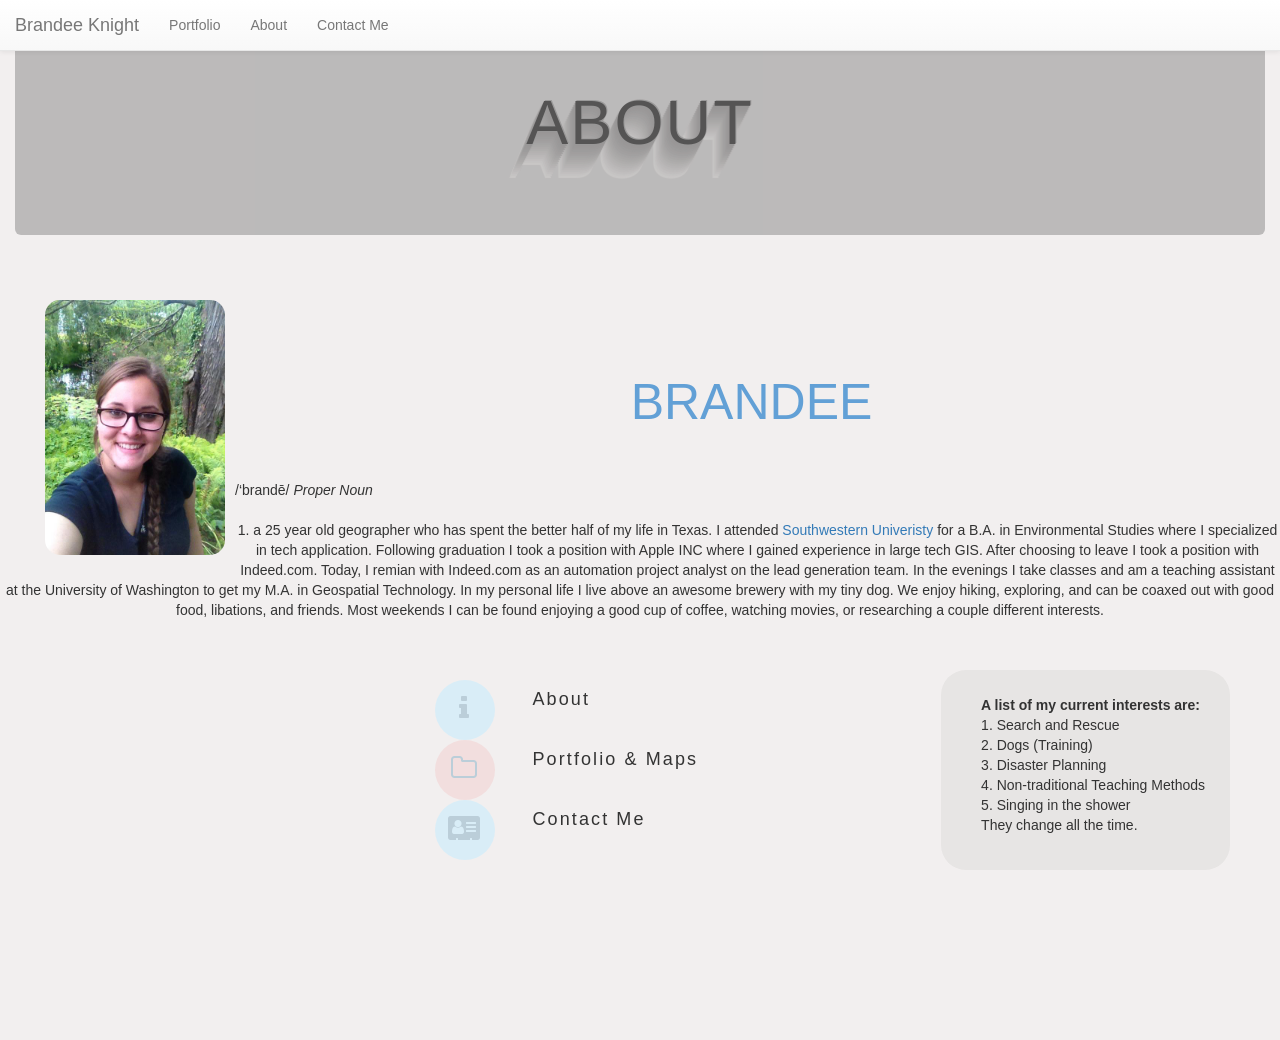
==== about.html @ d36546aa "Initial commit" ====
<!DOCTYPE HTML> 
<html lang="en">

<head>
		<link rel="stylesheet" href="css/bootstrap.min.css">
		<link rel="stylesheet" href="css/bootstrap-theme.min.css">
		<link rel="stylesheet" href="css/style.css">
</head>
<body>
<script type="text/javascript" src="lib/jquery-3.2.1.min.js"></script>
		<script type="text/javascript" src="js/bootstrap.min.js"></script>

		<nav class="navbar navbar-default navbar-fixed-top main-navbar">
			<div class="container-fluid">
				<div class="navbar-header">
			<button type="button" class="navbar-toggle collapsed" data-toggle="collapse" data-target="#navbar" aria-controls="navbar">
				<span class="sr-only" font-family>Toggle navigation</span>
				<span class="glyphicon glyphicon-menu-hamburger"></span>
				<span class="menu">Menu</span>
			</button> <!--display hamburger on small screens-->
				<a class="navbar-brand" href="#">Brandee Knight</a>
		</div>
		<div class="collapse navbar-collapse" id="bs-example-navbar-collapse-1"> <!--link to navbar-->
			<ul class="nav navbar-nav">
				<li><a href="maps.html">Portfolio</a></li>
				<li><a href="about.html">About</a></li>
				<li><a href="index.html">Contact Me</a></li>
			</ul>
				</div>
			
		</nav>


		<div class="container-fluid">
			<div class="jumbotron">
				<h1> About</h1>
			</div>
		</div>

<p>

<IMG SRC="assets/me.jpg" ALIGN="left" ALT="some text" HSPACE=”50” class="center" style="padding:10px" WIDTH=200 HEIGHT=275> </IMG><br/>
<h2>Brandee</h2><br/>
	&#47;&lsquo;brand&#275;&#47;  <i>Proper Noun </i><br/>
	<br/>
	<div class="text">
		1. a 25 year old geographer who has spent the better half of my life in Texas. I attended <a href="http://www.southwestern.edu/departments/environmental/gis/"> Southwestern Univeristy </a> for a B&#46;A&#46; in Environmental Studies where I specialized in tech application. Following graduation I took a position with Apple INC where I gained experience in large tech GIS. After choosing to leave I took a position with Indeed.com. Today, I remian with Indeed.com as an automation project analyst on the lead generation team. In the evenings I take classes and am a teaching assistant at the University of Washington to get my M&#46;A&#46; in Geospatial Technology. In my personal life I live above an awesome brewery with my tiny dog. We enjoy hiking, exploring, and can be coaxed out with good food, libations, and friends. Most weekends I can be found enjoying a good cup of coffee, watching movies, or researching a couple different interests. 
	</div>
		<div class="interest">
		<ul>
			<b>A list of my current interests are:</b> <br/>
			1. Search and Rescue<br/>
			2. Dogs (Training)<br/>
			3. Disaster Planning<br/>
			4. Non-traditional Teaching Methods<br/>
			5. Singing in the shower<br/>
			They change all the time.
		</ul>
	</div>

	<div class="map">
		<ul>
			<iframe src="https://www.google.com/maps/embed?pb=!1m18!1m12!1m3!1d2974.102674688628!2d-97.66731012081026!3d30.634925081760986!2m3!1f0!2f0!3f0!3m2!1i1024!2i768!4f13.1!3m3!1m2!1s0x8644d64e47bd3f6d%3A0xd240741914c84ab3!2sSouthwestern+University!5e1!3m2!1sen!2sus!4v1507431198691" width="600" height="385" align="center" style="padding:10px" class="center" frameborder="0" allowfullscreen></iframe>
		</ul>
	</div>
</p>

<link rel="stylesheet" href="https://maxcdn.bootstrapcdn.com/font-awesome/4.7.0/css/font-awesome.min.css">
		<footer class="mt-5">
		  <div class="container-fluid mt-5">
		    <div class="container">
		      <div class="row py-3">
		        <!-- footer column 1 start -->
		        <div class="col-md-4">
		          <!-- row start -->
		          <div class="row py-2">
		            <div class="col-sm-3 hidden-md-down">
		              <a class="bg-circle bg-info" href="about.html">
		                <i class="fa fa-2x fa-fw fa-info" aria-hidden="true "></i>
		              </a>
		            </div>
		            <div class="col-sm-9">
		              <h4>About</h4>
		            </div>
		          </div>
		          <!-- row end -->
		        </div>
		        <!-- footer column 2 start -->
		        <div class="col-md-4">
		          <!-- row start -->
		          <div class="row py-2">
		            <div class="col-sm-3 hidden-md-down">
		              <a class="bg-circle bg-danger" href="# ">
		                <i class="fa fa-2x fa-fw fa-folder-o" aria-hidden="true "></i>
		              </a>
		            </div>
		            <div class="col-sm-9">
		              <h4>Portfolio & Maps</h4>

		            </div>
		          </div>
		          <!-- row end -->
		          <!-- row start -->
		          <!-- row end -->
		        </div>
		        <!-- footer column 2 end -->
		        <!-- footer column 3 start -->
		        <div class="col-md-4">
		          <!-- row starting  -->
		          <div class="row py-2">

		          	<div class="col-sm-3 hidden-md-down">
		              <a class="bg-circle bg-info" href="#">
		                <i class="fa fa-2x fa-fw fa-address-card" aria-hidden="true "></i>
		              </a>
		            </div>
		            <div class="col-sm-9">
		              <h4>Contact Me</h4>
		            </div>
		          </div>
		        </div>

		</footer>

</body>
</html>
---- css/style.css ----
body {
    background-color: #f2efef;
    background-repeat: no-repeat;
    background-attachment: fixed;
    background-size: cover;
}

.portfolio-thumbnail {
	background-color: #cccccc;
	border-width: 4px;
	border-style: solid;
	border-color: #62A0D6;
  color:#070D0D;
    float: center;
    width:  auto;
    height: auto;
    background-position: 50% 50%;
    background-repeat: no-repeat;
    background-size: cover;

}
.emailbutton {
  background-color: #cccccc;
  border-width: 4px;
  border-style: solid;
  border-color: #62A0D6;
  color:#070D0D;
    float: center;
    width:  50px;
    height: 50px;
    background-position: 50% 50%;
    background-repeat: no-repeat;
    background-size: cover;

}
h1 {
  font-family: "Avant Garde", Avantgarde, "Century Gothic", CenturyGothic, "AppleGothic", sans-serif;
  font-size: 50px;
  padding: 20px 12px;
  color: #62A0D6;
  text-align: center;
  text-shadow: 1px -1px 0 #767676, -1px 2px 1px #737272, -2px 4px 1px #767474, -3px 6px 1px #787777, -4px 8px 1px #7b7a7a, -5px 10px 1px #7f7d7d, -6px 12px 1px #828181, -7px 14px 1px #868585, -8px 16px 1px #8b8a89, -9px 18px 1px #8f8e8d, -10px 20px 1px #949392, -11px 22px 1px #999897, -12px 24px 1px #9e9c9c, -13px 26px 1px #a3a1a1, -14px 28px 1px #a8a6a6, -15px 30px 1px #adabab, -16px 32px 1px #b2b1b0, -17px 34px 1px #b7b6b5;
  text-transform: uppercase;
  text-rendering: optimizeLegibility;
  border-radius: 25px;
}
h2 {
  font-family: "Avant Garde", Avantgarde, "Century Gothic", CenturyGothic, "AppleGothic", sans-serif;
  font-size: 50px;
  padding: 20px 12px;
  color: #62A0D6;
  text-align: center;
  text-transform: uppercase;
  text-rendering: optimizeLegibility;
  border-radius: 25px;
}
.jumbotron {
  opacity: .70;
  color: #131313;
  background-color:#a5a4a4;
  letter-spacing: .15em;
  
  vertical-align: middle;  
  border-radius: 25px;
}
p{ 
  padding-left: 20px;
  padding-right: 25px;
  padding-top: 25px;
  padding-bottom: 25px;
  margin-left: 15px;
}
h3{
  font-family: "Avant Garde", Avantgarde, "Century Gothic", CenturyGothic, "AppleGothic", sans-serif;
  font-size: 25px:;
  text-align: center;
  text-rendering: optimizeLegibility;
}
.text{
  text-align: center;
}
.map {
   width: 400px;
   height: 400px;
   float: left;
  margin: 10px;
 }
.interest {
  margin: 50px;
  background-color: #e7e5e4;
  padding-right: 25px;
  padding-top: 25px;
  padding-bottom: 25px;
  float: right;
  border-radius: 25px;
}

.bg-primary {
 background-color: #BBCED9;
}

.bg-circle {
  display: inline-block;
  width: 60px;
  height: 60px;
  padding: 14px 4px;
  color: #BBCED9;
  text-align: center;
  border-radius: 100%;
}

.bg-circle-outline
{
  width: 50px;
  height: 50px;
  color: #76B1DA;
  padding: 8px 2px;
  border: 2px solid;
  border-color: #76B1DA;
  border-radius: 50%;
}
img.center {
  display:block;
  margin-left: auto;
  margin-right: auto;
  border-radius: 8px;
  width: auto
  height: auto;
  border-radius: 25px;
}
img.studentworks{
  float: right;
  border-radius: 25px;
}
footer {
  height: 10px;
  opacity: 1;
  letter-spacing: .15em;
  border-radius: 25px;
}
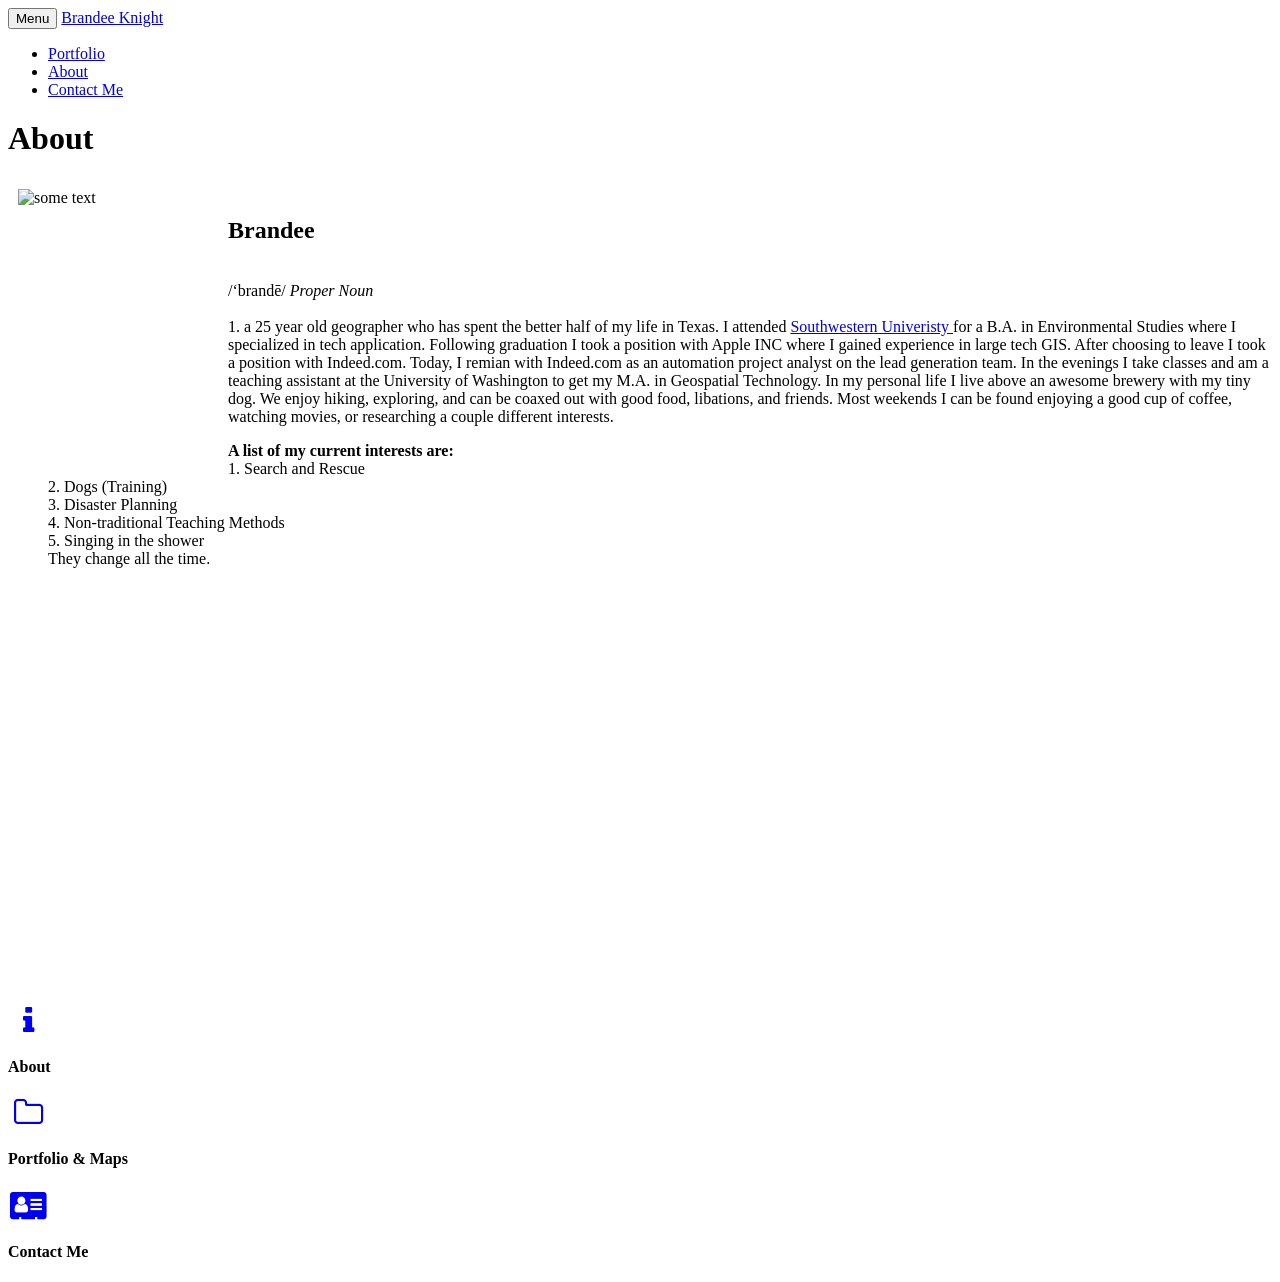
==== commit cf13ae25: "Add files via upload" ====
--- a/about.html
+++ b/about.html
@@ -1,126 +1,126 @@
-<!DOCTYPE HTML> 
-<html lang="en">
-
-<head>
-		<link rel="stylesheet" href="css/bootstrap.min.css">
-		<link rel="stylesheet" href="css/bootstrap-theme.min.css">
-		<link rel="stylesheet" href="css/style.css">
-</head>
-<body>
-<script type="text/javascript" src="lib/jquery-3.2.1.min.js"></script>
-		<script type="text/javascript" src="js/bootstrap.min.js"></script>
-
-		<nav class="navbar navbar-default navbar-fixed-top main-navbar">
-			<div class="container-fluid">
-				<div class="navbar-header">
-			<button type="button" class="navbar-toggle collapsed" data-toggle="collapse" data-target="#navbar" aria-controls="navbar">
-				<span class="sr-only" font-family>Toggle navigation</span>
-				<span class="glyphicon glyphicon-menu-hamburger"></span>
-				<span class="menu">Menu</span>
-			</button> <!--display hamburger on small screens-->
-				<a class="navbar-brand" href="#">Brandee Knight</a>
-		</div>
-		<div class="collapse navbar-collapse" id="bs-example-navbar-collapse-1"> <!--link to navbar-->
-			<ul class="nav navbar-nav">
-				<li><a href="maps.html">Portfolio</a></li>
-				<li><a href="about.html">About</a></li>
-				<li><a href="index.html">Contact Me</a></li>
-			</ul>
-				</div>
-			
-		</nav>
-
-
-		<div class="container-fluid">
-			<div class="jumbotron">
-				<h1> About</h1>
-			</div>
-		</div>
-
-<p>
-
-<IMG SRC="assets/me.jpg" ALIGN="left" ALT="some text" HSPACE=”50” class="center" style="padding:10px" WIDTH=200 HEIGHT=275> </IMG><br/>
-<h2>Brandee</h2><br/>
-	&#47;&lsquo;brand&#275;&#47;  <i>Proper Noun </i><br/>
-	<br/>
-	<div class="text">
-		1. a 25 year old geographer who has spent the better half of my life in Texas. I attended <a href="http://www.southwestern.edu/departments/environmental/gis/"> Southwestern Univeristy </a> for a B&#46;A&#46; in Environmental Studies where I specialized in tech application. Following graduation I took a position with Apple INC where I gained experience in large tech GIS. After choosing to leave I took a position with Indeed.com. Today, I remian with Indeed.com as an automation project analyst on the lead generation team. In the evenings I take classes and am a teaching assistant at the University of Washington to get my M&#46;A&#46; in Geospatial Technology. In my personal life I live above an awesome brewery with my tiny dog. We enjoy hiking, exploring, and can be coaxed out with good food, libations, and friends. Most weekends I can be found enjoying a good cup of coffee, watching movies, or researching a couple different interests. 
-	</div>
-		<div class="interest">
-		<ul>
-			<b>A list of my current interests are:</b> <br/>
-			1. Search and Rescue<br/>
-			2. Dogs (Training)<br/>
-			3. Disaster Planning<br/>
-			4. Non-traditional Teaching Methods<br/>
-			5. Singing in the shower<br/>
-			They change all the time.
-		</ul>
-	</div>
-
-	<div class="map">
-		<ul>
-			<iframe src="https://www.google.com/maps/embed?pb=!1m18!1m12!1m3!1d2974.102674688628!2d-97.66731012081026!3d30.634925081760986!2m3!1f0!2f0!3f0!3m2!1i1024!2i768!4f13.1!3m3!1m2!1s0x8644d64e47bd3f6d%3A0xd240741914c84ab3!2sSouthwestern+University!5e1!3m2!1sen!2sus!4v1507431198691" width="600" height="385" align="center" style="padding:10px" class="center" frameborder="0" allowfullscreen></iframe>
-		</ul>
-	</div>
-</p>
-
-<link rel="stylesheet" href="https://maxcdn.bootstrapcdn.com/font-awesome/4.7.0/css/font-awesome.min.css">
-		<footer class="mt-5">
-		  <div class="container-fluid mt-5">
-		    <div class="container">
-		      <div class="row py-3">
-		        <!-- footer column 1 start -->
-		        <div class="col-md-4">
-		          <!-- row start -->
-		          <div class="row py-2">
-		            <div class="col-sm-3 hidden-md-down">
-		              <a class="bg-circle bg-info" href="about.html">
-		                <i class="fa fa-2x fa-fw fa-info" aria-hidden="true "></i>
-		              </a>
-		            </div>
-		            <div class="col-sm-9">
-		              <h4>About</h4>
-		            </div>
-		          </div>
-		          <!-- row end -->
-		        </div>
-		        <!-- footer column 2 start -->
-		        <div class="col-md-4">
-		          <!-- row start -->
-		          <div class="row py-2">
-		            <div class="col-sm-3 hidden-md-down">
-		              <a class="bg-circle bg-danger" href="# ">
-		                <i class="fa fa-2x fa-fw fa-folder-o" aria-hidden="true "></i>
-		              </a>
-		            </div>
-		            <div class="col-sm-9">
-		              <h4>Portfolio & Maps</h4>
-
-		            </div>
-		          </div>
-		          <!-- row end -->
-		          <!-- row start -->
-		          <!-- row end -->
-		        </div>
-		        <!-- footer column 2 end -->
-		        <!-- footer column 3 start -->
-		        <div class="col-md-4">
-		          <!-- row starting  -->
-		          <div class="row py-2">
-
-		          	<div class="col-sm-3 hidden-md-down">
-		              <a class="bg-circle bg-info" href="#">
-		                <i class="fa fa-2x fa-fw fa-address-card" aria-hidden="true "></i>
-		              </a>
-		            </div>
-		            <div class="col-sm-9">
-		              <h4>Contact Me</h4>
-		            </div>
-		          </div>
-		        </div>
-
-		</footer>
-
-</body>
+<!DOCTYPE HTML> 
+<html lang="en">
+
+<head>
+		<link rel="stylesheet" href="css/bootstrap.min.css">
+		<link rel="stylesheet" href="css/bootstrap-theme.min.css">
+		<link rel="stylesheet" href="css/style.css">
+</head>
+<body>
+<script type="text/javascript" src="lib/jquery-3.2.1.min.js"></script>
+		<script type="text/javascript" src="js/bootstrap.min.js"></script>
+
+		<nav class="navbar navbar-default navbar-fixed-top main-navbar">
+			<div class="container-fluid">
+				<div class="navbar-header">
+			<button type="button" class="navbar-toggle collapsed" data-toggle="collapse" data-target="#navbar" aria-controls="navbar">
+				<span class="sr-only" font-family>Toggle navigation</span>
+				<span class="glyphicon glyphicon-menu-hamburger"></span>
+				<span class="menu">Menu</span>
+			</button> <!--display hamburger on small screens-->
+				<a class="navbar-brand" href="#">Brandee Knight</a>
+		</div>
+		<div class="collapse navbar-collapse" id="bs-example-navbar-collapse-1"> <!--link to navbar-->
+			<ul class="nav navbar-nav">
+				<li><a href="maps.html">Portfolio</a></li>
+				<li><a href="about.html">About</a></li>
+				<li><a href="index.html">Contact Me</a></li>
+			</ul>
+				</div>
+			
+		</nav>
+
+
+		<div class="container-fluid">
+			<div class="jumbotron">
+				<h1> About</h1>
+			</div>
+		</div>
+
+<p>
+
+<IMG SRC="assets/me.jpg" ALIGN="left" ALT="some text" HSPACE=”50” class="center" style="padding:10px" WIDTH=200 HEIGHT=275> </IMG><br/>
+<h2>Brandee</h2><br/>
+	&#47;&lsquo;brand&#275;&#47;  <i>Proper Noun </i><br/>
+	<br/>
+	<div class="text">
+		1. a 25 year old geographer who has spent the better half of my life in Texas. I attended <a href="http://www.southwestern.edu/departments/environmental/gis/"> Southwestern Univeristy </a> for a B&#46;A&#46; in Environmental Studies where I specialized in tech application. Following graduation I took a position with Apple INC where I gained experience in large tech GIS. After choosing to leave I took a position with Indeed.com. Today, I remian with Indeed.com as an automation project analyst on the lead generation team. In the evenings I take classes and am a teaching assistant at the University of Washington to get my M&#46;A&#46; in Geospatial Technology. In my personal life I live above an awesome brewery with my tiny dog. We enjoy hiking, exploring, and can be coaxed out with good food, libations, and friends. Most weekends I can be found enjoying a good cup of coffee, watching movies, or researching a couple different interests. 
+	</div>
+		<div class="interest">
+		<ul>
+			<b>A list of my current interests are:</b> <br/>
+			1. Search and Rescue<br/>
+			2. Dogs (Training)<br/>
+			3. Disaster Planning<br/>
+			4. Non-traditional Teaching Methods<br/>
+			5. Singing in the shower<br/>
+			They change all the time.
+		</ul>
+	</div>
+
+	<div class="map">
+		<ul>
+			<iframe src="https://www.google.com/maps/embed?pb=!1m18!1m12!1m3!1d2974.102674688628!2d-97.66731012081026!3d30.634925081760986!2m3!1f0!2f0!3f0!3m2!1i1024!2i768!4f13.1!3m3!1m2!1s0x8644d64e47bd3f6d%3A0xd240741914c84ab3!2sSouthwestern+University!5e1!3m2!1sen!2sus!4v1507431198691" width="600" height="385" align="center" style="padding:10px" class="center" frameborder="0" allowfullscreen></iframe>
+		</ul>
+	</div>
+</p>
+
+<link rel="stylesheet" href="https://maxcdn.bootstrapcdn.com/font-awesome/4.7.0/css/font-awesome.min.css">
+		<footer class="mt-5">
+		  <div class="container-fluid mt-5">
+		    <div class="container">
+		      <div class="row py-3">
+		        <!-- footer column 1 start -->
+		        <div class="col-md-4">
+		          <!-- row start -->
+		          <div class="row py-2">
+		            <div class="col-sm-3 hidden-md-down">
+		              <a class="bg-circle bg-info" href="about.html">
+		                <i class="fa fa-2x fa-fw fa-info" aria-hidden="true "></i>
+		              </a>
+		            </div>
+		            <div class="col-sm-9">
+		              <h4>About</h4>
+		            </div>
+		          </div>
+		          <!-- row end -->
+		        </div>
+		        <!-- footer column 2 start -->
+		        <div class="col-md-4">
+		          <!-- row start -->
+		          <div class="row py-2">
+		            <div class="col-sm-3 hidden-md-down">
+		              <a class="bg-circle bg-danger" href="# ">
+		                <i class="fa fa-2x fa-fw fa-folder-o" aria-hidden="true "></i>
+		              </a>
+		            </div>
+		            <div class="col-sm-9">
+		              <h4>Portfolio & Maps</h4>
+
+		            </div>
+		          </div>
+		          <!-- row end -->
+		          <!-- row start -->
+		          <!-- row end -->
+		        </div>
+		        <!-- footer column 2 end -->
+		        <!-- footer column 3 start -->
+		        <div class="col-md-4">
+		          <!-- row starting  -->
+		          <div class="row py-2">
+
+		          	<div class="col-sm-3 hidden-md-down">
+		              <a class="bg-circle bg-info" href="#">
+		                <i class="fa fa-2x fa-fw fa-address-card" aria-hidden="true "></i>
+		              </a>
+		            </div>
+		            <div class="col-sm-9">
+		              <h4>Contact Me</h4>
+		            </div>
+		          </div>
+		        </div>
+
+		</footer>
+
+</body>
 </html>
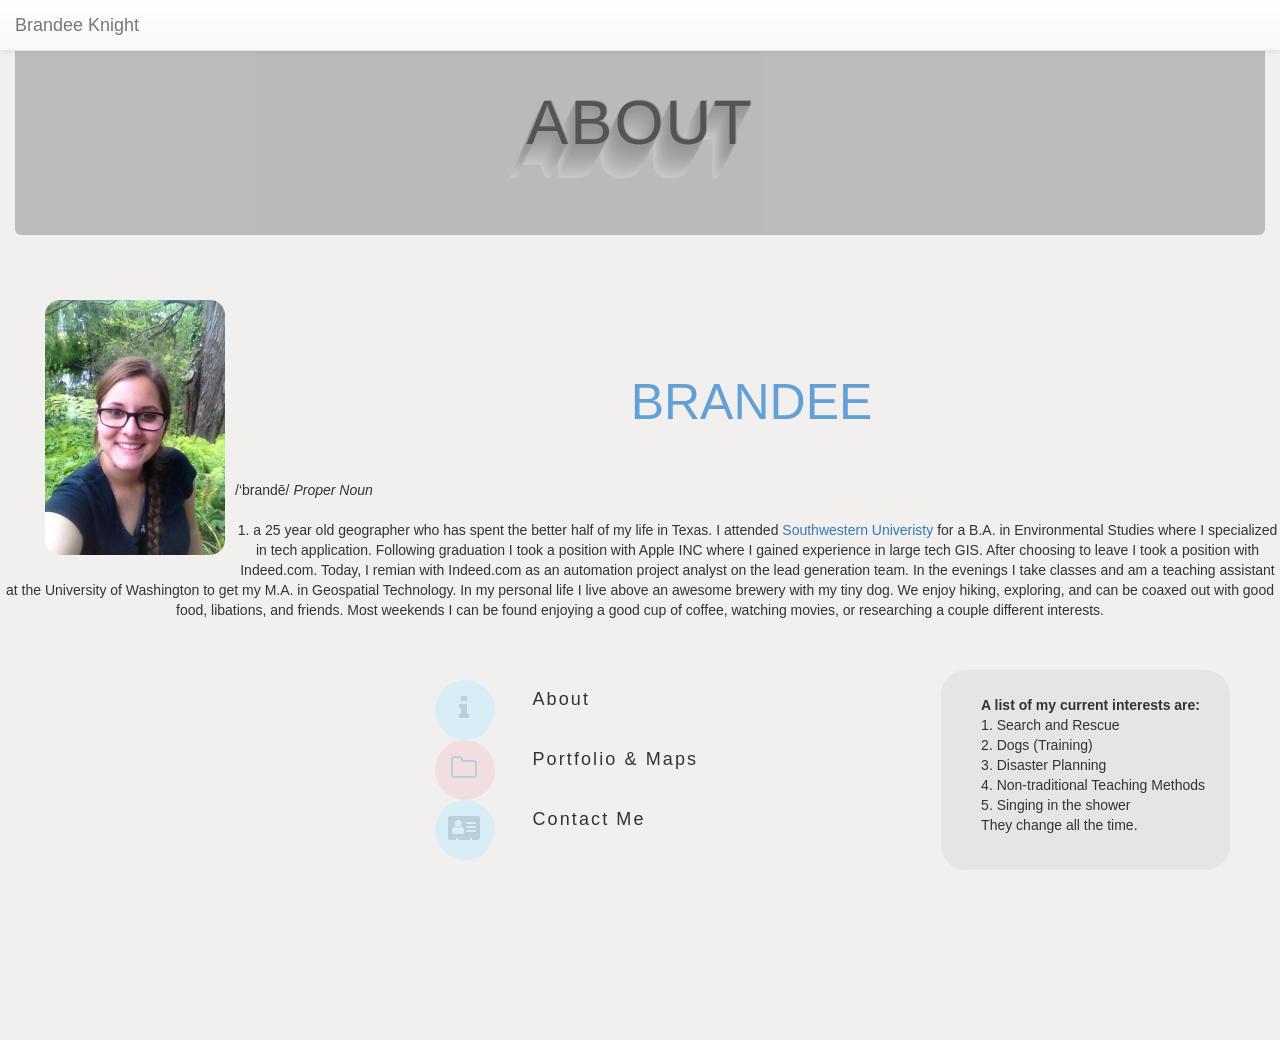
==== commit 6db194f1: "Update about.html" ====
--- a/about.html
+++ b/about.html
@@ -20,7 +20,7 @@
 			</button> <!--display hamburger on small screens-->
 				<a class="navbar-brand" href="#">Brandee Knight</a>
 		</div>
-		<div class="collapse navbar-collapse" id="bs-example-navbar-collapse-1"> <!--link to navbar-->
+		<div class="collapse-navbar collapse" id="bs-example-navbar-collapse-1"> <!--link to navbar-->
 			<ul class="nav navbar-nav">
 				<li><a href="maps.html">Portfolio</a></li>
 				<li><a href="about.html">About</a></li>
@@ -123,4 +123,4 @@
 		</footer>
 
 </body>
-</html>+</html>
--- a/css/style.css
+++ b/css/style.css
@@ -0,0 +1,140 @@
+body {
+    background-color: #f2efef;
+    background-repeat: no-repeat;
+    background-attachment: fixed;
+    background-size: cover;
+}
+
+.portfolio-thumbnail {
+	background-color: #cccccc;
+	border-width: 4px;
+	border-style: solid;
+	border-color: #62A0D6;
+  color:#070D0D;
+    float: center;
+    width:  auto;
+    height: auto;
+    background-position: 50% 50%;
+    background-repeat: no-repeat;
+    background-size: cover;
+
+}
+.emailbutton {
+  background-color: #cccccc;
+  border-width: 4px;
+  border-style: solid;
+  border-color: #62A0D6;
+  color:#070D0D;
+    float: center;
+    width:  50px;
+    height: 50px;
+    background-position: 50% 50%;
+    background-repeat: no-repeat;
+    background-size: cover;
+
+}
+h1 {
+  font-family: "Avant Garde", Avantgarde, "Century Gothic", CenturyGothic, "AppleGothic", sans-serif;
+  font-size: 50px;
+  padding: 20px 12px;
+  color: #62A0D6;
+  text-align: center;
+  text-shadow: 1px -1px 0 #767676, -1px 2px 1px #737272, -2px 4px 1px #767474, -3px 6px 1px #787777, -4px 8px 1px #7b7a7a, -5px 10px 1px #7f7d7d, -6px 12px 1px #828181, -7px 14px 1px #868585, -8px 16px 1px #8b8a89, -9px 18px 1px #8f8e8d, -10px 20px 1px #949392, -11px 22px 1px #999897, -12px 24px 1px #9e9c9c, -13px 26px 1px #a3a1a1, -14px 28px 1px #a8a6a6, -15px 30px 1px #adabab, -16px 32px 1px #b2b1b0, -17px 34px 1px #b7b6b5;
+  text-transform: uppercase;
+  text-rendering: optimizeLegibility;
+  border-radius: 25px;
+}
+h2 {
+  font-family: "Avant Garde", Avantgarde, "Century Gothic", CenturyGothic, "AppleGothic", sans-serif;
+  font-size: 50px;
+  padding: 20px 12px;
+  color: #62A0D6;
+  text-align: center;
+  text-transform: uppercase;
+  text-rendering: optimizeLegibility;
+  border-radius: 25px;
+}
+.jumbotron {
+  opacity: .70;
+  color: #131313;
+  background-color:#a5a4a4;
+  letter-spacing: .15em;
+  
+  vertical-align: middle;  
+  border-radius: 25px;
+}
+p{ 
+  padding-left: 20px;
+  padding-right: 25px;
+  padding-top: 25px;
+  padding-bottom: 25px;
+  margin-left: 15px;
+}
+h3{
+  font-family: "Avant Garde", Avantgarde, "Century Gothic", CenturyGothic, "AppleGothic", sans-serif;
+  font-size: 25px:;
+  text-align: center;
+  text-rendering: optimizeLegibility;
+}
+.text{
+  text-align: center;
+}
+.map {
+   width: 400px;
+   height: 400px;
+   float: left;
+  margin: 10px;
+ }
+.interest {
+  margin: 50px;
+  background-color: #e7e5e4;
+  padding-right: 25px;
+  padding-top: 25px;
+  padding-bottom: 25px;
+  float: right;
+  border-radius: 25px;
+}
+
+.bg-primary {
+ background-color: #BBCED9;
+}
+
+.bg-circle {
+  display: inline-block;
+  width: 60px;
+  height: 60px;
+  padding: 14px 4px;
+  color: #BBCED9;
+  text-align: center;
+  border-radius: 100%;
+}
+
+.bg-circle-outline
+{
+  width: 50px;
+  height: 50px;
+  color: #76B1DA;
+  padding: 8px 2px;
+  border: 2px solid;
+  border-color: #76B1DA;
+  border-radius: 50%;
+}
+img.center {
+  display:block;
+  margin-left: auto;
+  margin-right: auto;
+  border-radius: 8px;
+  width: auto
+  height: auto;
+  border-radius: 25px;
+}
+img.studentworks{
+  float: right;
+  border-radius: 25px;
+}
+footer {
+  height: 10px;
+  opacity: 1;
+  letter-spacing: .15em;
+  border-radius: 25px;
+}
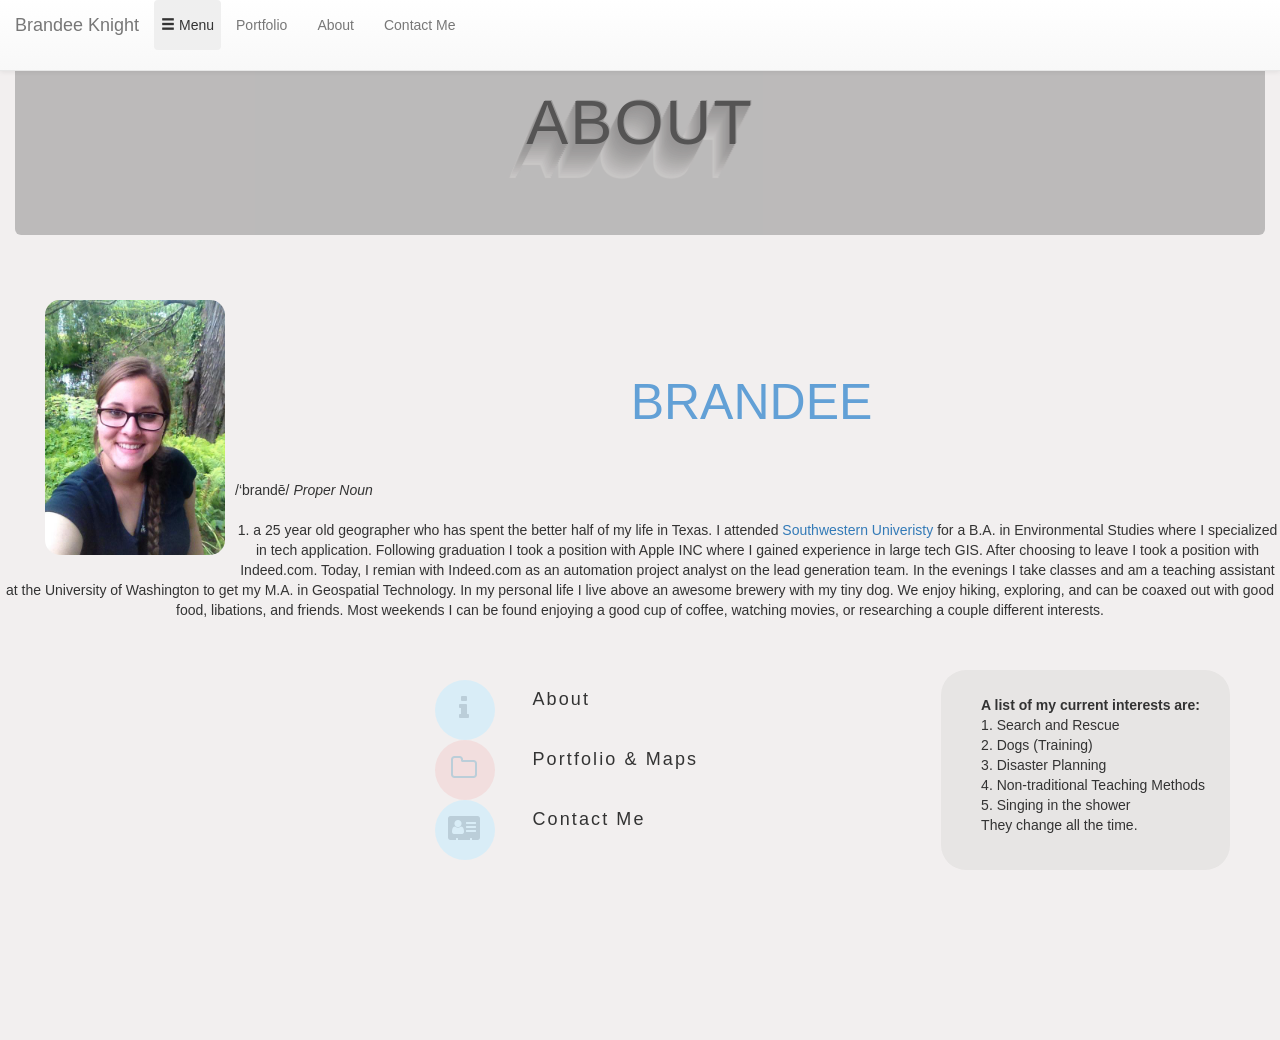
==== commit 4a287774: "Update about.html" ====
--- a/about.html
+++ b/about.html
@@ -13,14 +13,14 @@
 		<nav class="navbar navbar-default navbar-fixed-top main-navbar">
 			<div class="container-fluid">
 				<div class="navbar-header">
-			<button type="button" class="navbar-toggle collapsed" data-toggle="collapse" data-target="#navbar" aria-controls="navbar">
+			<button type="button" class="navbar toggle-collapsed" data-toggle="collapse" data-target="#navbar" aria-controls="navbar">
 				<span class="sr-only" font-family>Toggle navigation</span>
 				<span class="glyphicon glyphicon-menu-hamburger"></span>
 				<span class="menu">Menu</span>
 			</button> <!--display hamburger on small screens-->
 				<a class="navbar-brand" href="#">Brandee Knight</a>
 		</div>
-		<div class="collapse-navbar collapse" id="bs-example-navbar-collapse-1"> <!--link to navbar-->
+		<div class="collapse navbar-collapse" id="bs-example-navbar-collapse-1"> <!--link to navbar-->
 			<ul class="nav navbar-nav">
 				<li><a href="maps.html">Portfolio</a></li>
 				<li><a href="about.html">About</a></li>
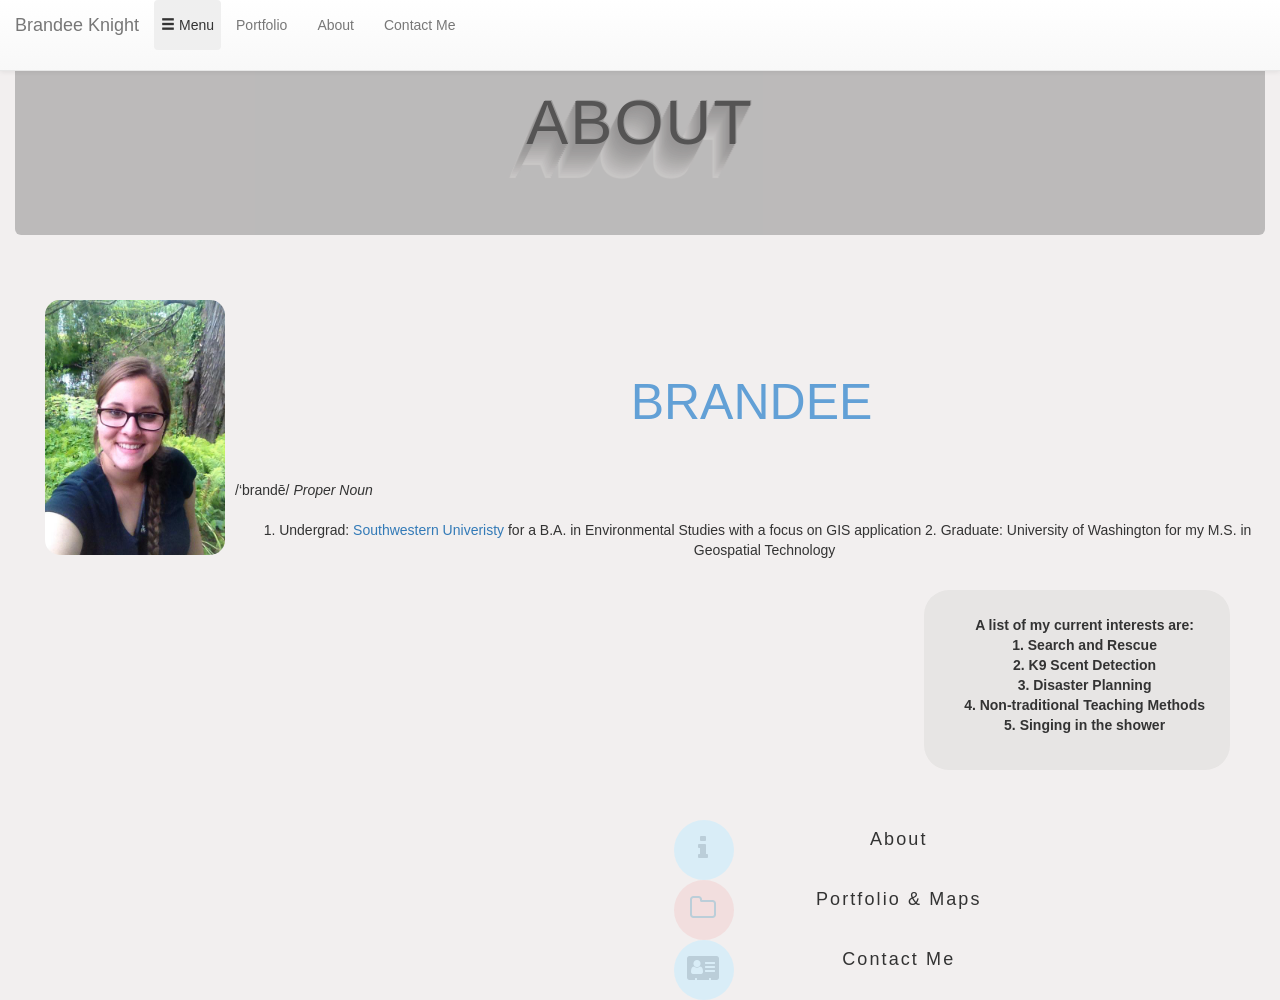
==== commit ba4ed865: "Update about.html" ====
--- a/about.html
+++ b/about.html
@@ -44,17 +44,17 @@
 	&#47;&lsquo;brand&#275;&#47;  <i>Proper Noun </i><br/>
 	<br/>
 	<div class="text">
-		1. a 25 year old geographer who has spent the better half of my life in Texas. I attended <a href="http://www.southwestern.edu/departments/environmental/gis/"> Southwestern Univeristy </a> for a B&#46;A&#46; in Environmental Studies where I specialized in tech application. Following graduation I took a position with Apple INC where I gained experience in large tech GIS. After choosing to leave I took a position with Indeed.com. Today, I remian with Indeed.com as an automation project analyst on the lead generation team. In the evenings I take classes and am a teaching assistant at the University of Washington to get my M&#46;A&#46; in Geospatial Technology. In my personal life I live above an awesome brewery with my tiny dog. We enjoy hiking, exploring, and can be coaxed out with good food, libations, and friends. Most weekends I can be found enjoying a good cup of coffee, watching movies, or researching a couple different interests. 
-	</div>
+		1. Undergrad:<a href="http://www.southwestern.edu/departments/environmental/gis/"> Southwestern Univeristy </a> for a B&#46;A&#46; in Environmental Studies with a focus on GIS application
+		2. Graduate: University of Washington for my M&#46;S&#46; in Geospatial Technology
 		<div class="interest">
 		<ul>
-			<b>A list of my current interests are:</b> <br/>
+			<b>A list of my current interests are: <br/>
 			1. Search and Rescue<br/>
-			2. Dogs (Training)<br/>
+			2. K9 Scent Detection<br/>
 			3. Disaster Planning<br/>
 			4. Non-traditional Teaching Methods<br/>
 			5. Singing in the shower<br/>
-			They change all the time.
+			
 		</ul>
 	</div>
 
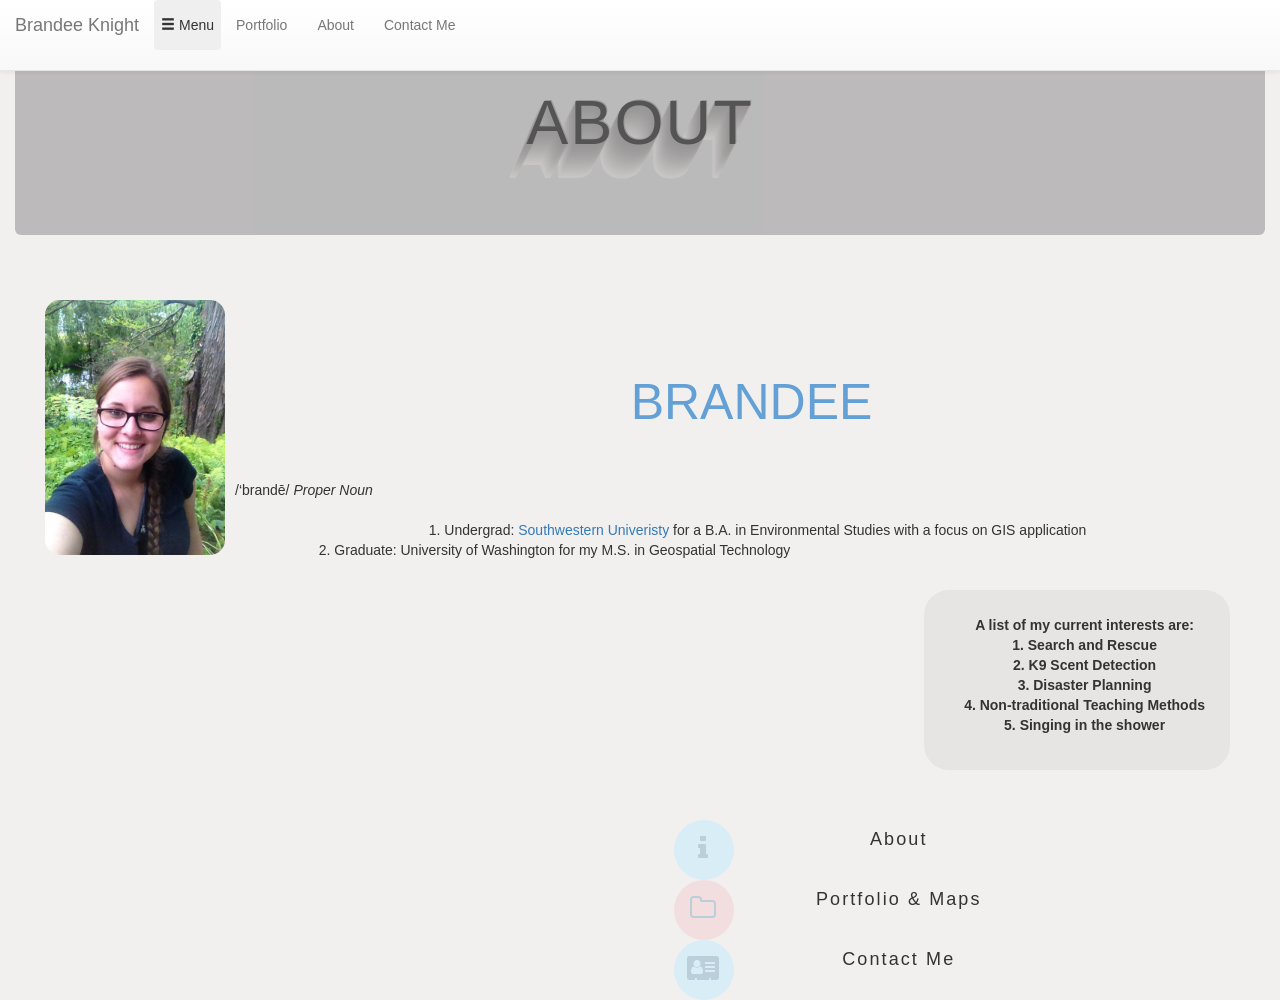
==== commit f30b753f: "Update about.html" ====
--- a/about.html
+++ b/about.html
@@ -44,7 +44,7 @@
 	&#47;&lsquo;brand&#275;&#47;  <i>Proper Noun </i><br/>
 	<br/>
 	<div class="text">
-		1. Undergrad:<a href="http://www.southwestern.edu/departments/environmental/gis/"> Southwestern Univeristy </a> for a B&#46;A&#46; in Environmental Studies with a focus on GIS application
+		1. Undergrad:<a href="http://www.southwestern.edu/departments/environmental/gis/"> Southwestern Univeristy </a> for a B&#46;A&#46; in Environmental Studies with a focus on GIS application <br/>
 		2. Graduate: University of Washington for my M&#46;S&#46; in Geospatial Technology
 		<div class="interest">
 		<ul>
